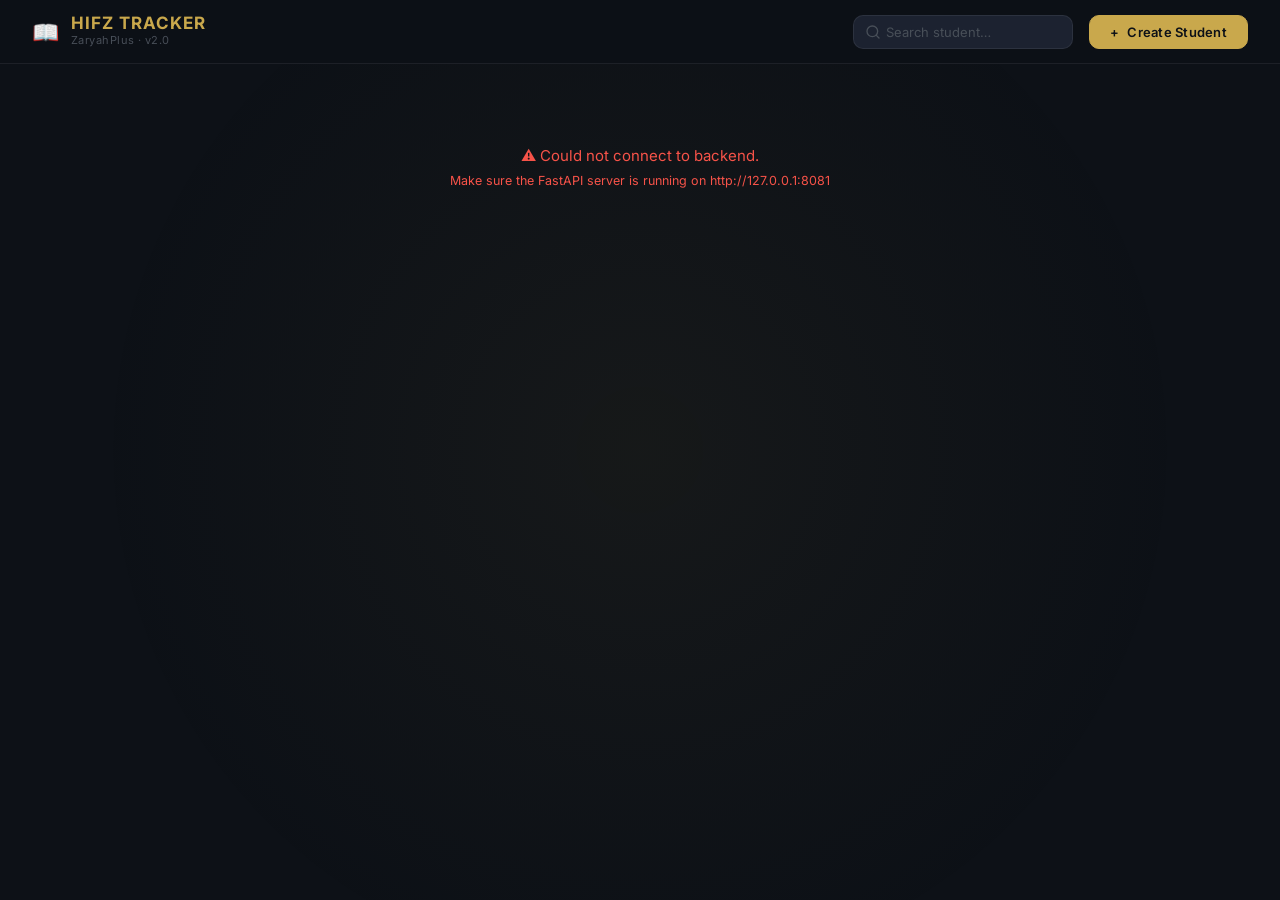
==== frontend/index.html @ c46fc1f1 "Initial commit" ====
<!DOCTYPE html>
<html lang="en">
<head>
  <meta charset="UTF-8" />
  <meta name="viewport" content="width=device-width, initial-scale=1.0" />

  <!-- SEO -->
  <title>HIFZ TRACKER 2.0 — ZaryahPlus</title>
  <meta
    name="description"
    content="Internal Hifz progress tracker for coordinators. Manage student memorization records across batch years."
  />

  <!-- Google Fonts — Inter (body) + Amiri (Arabic feel accent) -->
  <link rel="preconnect" href="https://fonts.googleapis.com" />
  <link rel="preconnect" href="https://fonts.gstatic.com" crossorigin />
  <link
    href="https://fonts.googleapis.com/css2?family=Inter:wght@300;400;500;600;700&display=swap"
    rel="stylesheet"
  />

  <link rel="stylesheet" href="style.css" />
</head>
<body>
  <div class="live-bg" aria-hidden="true">
    <span class="bg-particle" style="--x:10%; --y:15%; --s:1; --d:0s;"></span>
    <span class="bg-particle" style="--x:25%; --y:85%; --s:0.6; --d:-5s;"></span>
    <span class="bg-particle" style="--x:45%; --y:35%; --s:1.2; --d:-2s;"></span>
    <span class="bg-particle" style="--x:60%; --y:70%; --s:0.8; --d:-8s;"></span>
    <span class="bg-particle" style="--x:80%; --y:25%; --s:1.5; --d:-12s;"></span>
    <span class="bg-particle" style="--x:90%; --y:65%; --s:0.7; --d:-3s;"></span>
    <span class="bg-particle" style="--x:5%;  --y:55%; --s:1.1; --d:-15s;"></span>
    <span class="bg-particle" style="--x:35%; --y:10%; --s:0.9; --d:-7s;"></span>
    <span class="bg-particle" style="--x:70%; --y:90%; --s:1.3; --d:-1s;"></span>
    <span class="bg-particle" style="--x:15%; --y:95%; --s:0.5; --d:-10s;"></span>
    <span class="bg-particle" style="--x:55%; --y:45%; --s:1.4; --d:-18s;"></span>
    <span class="bg-particle" style="--x:85%; --y:5%;  --s:0.8; --d:-4s;"></span>
    <span class="bg-particle" style="--x:50%; --y:100%;--s:1;   --d:-6s;"></span>
    <span class="bg-particle" style="--x:95%; --y:30%; --s:1.2; --d:-14s;"></span>
    <span class="bg-particle" style="--x:20%; --y:40%; --s:0.7; --d:-9s;"></span>
  </div>

  <!-- ════════════════════════════════════════════════════════════
       SPLASH SCREEN — ZaryahPlus brand intro
       Removed from DOM by script.js after CSS exit animation ends.
  ════════════════════════════════════════════════════════════ -->
  <div id="splash" role="presentation" aria-hidden="true">

    <!-- Floating gold particles -->
    <div class="splash-particles">
      <span class="sp" style="--x:7%;  --y:20%; --d:0.10s"></span>
      <span class="sp" style="--x:88%; --y:16%; --d:0.40s"></span>
      <span class="sp" style="--x:74%; --y:76%; --d:0.70s"></span>
      <span class="sp" style="--x:18%; --y:80%; --d:0.20s"></span>
      <span class="sp" style="--x:50%; --y:7%;  --d:0.90s"></span>
      <span class="sp" style="--x:93%; --y:50%; --d:0.30s"></span>
      <span class="sp" style="--x:5%;  --y:57%; --d:0.60s"></span>
      <span class="sp" style="--x:63%; --y:91%; --d:0.00s"></span>
      <span class="sp" style="--x:37%; --y:11%; --d:0.80s"></span>
      <span class="sp" style="--x:82%; --y:40%; --d:0.50s"></span>
      <span class="sp" style="--x:28%; --y:63%; --d:0.35s"></span>
      <span class="sp" style="--x:56%; --y:33%; --d:0.65s"></span>
    </div>

    <!-- Central medallion: two rings + icon -->
    <div class="splash-medallion">
      <div class="splash-ring splash-ring--outer"></div>
      <div class="splash-ring splash-ring--inner"></div>
      <div class="splash-icon" aria-hidden="true">📖</div>
    </div>

    <!-- Brand text block -->
    <div class="splash-text-group">
      <div class="splash-title">HIFZ TRACKER</div>
      <div class="splash-version">VERSION 2.0</div>
      <div class="splash-sep"></div>
      <div class="splash-brand">ZaryahPlus</div>
    </div>

  </div><!-- /#splash -->

  <!-- ════════════════════════════════════════════════════════════
       HEADER
  ════════════════════════════════════════════════════════════ -->
  <header class="app-header" role="banner">
    <div class="header-inner">
      <div class="brand">
        <span class="brand-icon" aria-hidden="true">📖</span>
        <div>
          <h1 class="brand-title">HIFZ TRACKER</h1>
          <span class="brand-sub">ZaryahPlus · v2.0</span>
        </div>
      </div>

      <div class="header-actions">
        <!-- Search -->
        <div class="search-wrapper" role="search">
          <span class="search-icon" aria-hidden="true">
            <svg width="16" height="16" viewBox="0 0 24 24" fill="none"
                 stroke="currentColor" stroke-width="2" stroke-linecap="round"
                 stroke-linejoin="round">
              <circle cx="11" cy="11" r="8"/><line x1="21" y1="21" x2="16.65" y2="16.65"/>
            </svg>
          </span>
          <input
            id="search-input"
            type="search"
            class="search-input"
            placeholder="Search student…"
            autocomplete="off"
            aria-label="Search student by name"
          />
        </div>

        <!-- Create Student -->
        <button
          id="btn-open-create-modal"
          class="btn btn-primary"
          aria-label="Create new student"
        >
          <span aria-hidden="true">+</span> Create Student
        </button>
      </div>
    </div>
  </header>

  <!-- ════════════════════════════════════════════════════════════
       MAIN CONTENT — batch-year columns rendered by script.js
  ════════════════════════════════════════════════════════════ -->
  <main id="board" class="board" role="main" aria-label="Student batch board">
    <!-- Populated dynamically by script.js — no hardcoded cards here -->
    <div id="loading-state" class="state-message" aria-live="polite">
      Loading students…
    </div>
  </main>

  <!-- ════════════════════════════════════════════════════════════
       CREATE STUDENT MODAL
  ════════════════════════════════════════════════════════════ -->
  <div
    id="modal-create"
    class="modal-overlay"
    role="dialog"
    aria-modal="true"
    aria-labelledby="modal-create-title"
    hidden
  >
    <div class="modal-card">
      <div class="modal-header">
        <h2 id="modal-create-title" class="modal-title">Create Student</h2>
        <button
          id="btn-close-create-modal"
          class="btn-icon"
          aria-label="Close modal"
        >✕</button>
      </div>

      <form id="form-create-student" novalidate>

        <div class="form-group">
          <label class="form-label" for="create-full-name">Full Name</label>
          <input
            id="create-full-name"
            name="full_name"
            type="text"
            class="form-input"
            placeholder="e.g. Ahmed Ali"
            required
            maxlength="120"
          />
        </div>

        <div class="form-group">
          <label class="form-label" for="create-batch-year">Batch Year</label>
          <select id="create-batch-year" name="batch_year" class="form-select" required>
            <!-- Populated by script.js -->
          </select>
        </div>


        <div id="create-error" class="form-error" role="alert" hidden></div>

        <div class="modal-footer">
          <button type="submit" id="btn-create-submit" class="btn btn-primary btn-full">
            Create Student
          </button>
        </div>

      </form>
    </div>
  </div>

  <!-- ════════════════════════════════════════════════════════════
       HISTORY MODAL — shown when "Record 🕒" is clicked
  ════════════════════════════════════════════════════════════ -->
  <div
    id="modal-history"
    class="history-modal-overlay"
    role="dialog"
    aria-modal="true"
    aria-labelledby="history-modal-title"
    hidden
  >
    <div class="history-modal-card">
      <div class="history-modal-header">
        <div class="history-modal-title-group">
          <h2 id="history-modal-title" class="history-modal-title">Progress Record</h2>
          <span id="history-modal-subtitle" class="history-modal-subtitle">—</span>
        </div>
        <div style="display:flex;align-items:center;gap:12px;">
          <span id="history-modal-badge" class="history-modal-badge">0 entries</span>
          <button id="btn-close-history-modal" class="btn-icon" aria-label="Close record">✕</button>
        </div>
      </div>
      <div class="history-modal-body" id="history-modal-body">
        <!-- Populated by script.js -->
      </div>
    </div>
  </div>

  <!-- ════════════════════════════════════════════════════════════
       UPDATE PROGRESS MODAL
  ════════════════════════════════════════════════════════════ -->
  <div
    id="modal-update"
    class="modal-overlay"
    role="dialog"
    aria-modal="true"
    aria-labelledby="modal-update-title"
    hidden
  >
    <div class="modal-card">
      <div class="modal-header">
        <div style="display:flex; flex-direction:column; gap:2px;">
          <h2 id="modal-update-title" class="modal-title">Update Progress</h2>
          <span id="modal-update-subtitle" style="font-size: var(--font-size-xs); color: var(--color-text-muted);">—</span>
        </div>
        <button
          id="btn-close-update-modal"
          class="btn-icon"
          aria-label="Close update form"
        >✕</button>
      </div>

      <form id="form-update-student" novalidate>
        <!-- Juz select injected dynamically -->
        <div class="form-group" id="update-juz-group"></div>
        
        <!-- Surah select injected dynamically -->
        <div class="form-group" id="update-surah-group"></div>

        <div class="form-row" style="gap:var(--space-4); margin-top:var(--space-2);">
          <div class="form-group">
            <label class="form-label" for="update-ayah">Ayah</label>
            <input
              id="update-ayah"
              name="current_ayah"
              type="text"
              class="form-input"
              placeholder="e.g. 2-7"
              required
            />
          </div>
          <div class="form-group">
            <label class="form-label" for="update-date">Date</label>
            <input
              id="update-date"
              name="update_date"
              type="date"
              class="form-input"
              required
            />
          </div>
        </div>

        <div id="update-error" class="form-error" role="alert" hidden style="margin-top:var(--space-3);"></div>
        
        <div class="modal-footer" style="display:flex; gap:var(--space-3); align-items:center;">
          <button type="submit" id="btn-update-submit" class="btn btn-primary" style="flex:1;">Save Update</button>
          <button type="button" id="btn-delete-student" class="btn btn-danger" aria-label="Delete Student" title="Delete Student">Delete</button>
        </div>
      </form>
    </div>
  </div>

  <!-- Script at end of body — no defer needed -->
  <script src="script.js?v=2.0.8"></script>
</body>
</html>
---- frontend/style.css ----
/* ═══════════════════════════════════════════════════════════════════════════
   style.css — HIFZ TRACKER 2.0
   ZaryahPlus-inspired design system.

   Structure:
     1. CSS Custom Properties (design tokens)
     2. Reset & Base
     3. Typography
     4. Layout — Header
     5. Layout — Board (batch columns)
     6. Component — Student Card
     7. Component — Update Inline Form
     8. Component — Modals
     9. Component — Form Controls
    10. Component — Buttons
    11. Utility — States (loading, empty)
    12. Animations & Transitions
    13. Responsive
═══════════════════════════════════════════════════════════════════════════ */

/* ─────────────────────────────────────────────────────────────────────────
   1. DESIGN TOKENS
───────────────────────────────────────────────────────────────────────── */
:root {
  /* Brand palette — ZaryahPlus: deep navy + warm gold accent */
  --color-bg:           #0d1117;
  --color-surface:      #161b22;
  --color-surface-2:    #1c2230;
  --color-surface-3:    #212836;
  --color-border:       rgba(255,255,255,0.07);
  --color-border-hover: rgba(255,255,255,0.14);

  --color-accent:       #c9a84c;       /* warm gold */
  --color-accent-dim:   rgba(201,168,76,0.15);
  --color-accent-hover: #d9b95c;

  --color-text-primary:   #e6edf3;
  --color-text-secondary: #8b949e;
  --color-text-muted:     #484f58;

  --color-success: #3fb950;
  --color-danger:  #f85149;
  --color-warning: #d29922;

  /* Spacing scale */
  --space-1:  4px;
  --space-2:  8px;
  --space-3: 12px;
  --space-4: 16px;
  --space-5: 20px;
  --space-6: 24px;
  --space-8: 32px;
  --space-10: 40px;
  --space-12: 48px;

  /* Border radius */
  --radius-sm:  6px;
  --radius-md: 10px;
  --radius-lg: 14px;
  --radius-xl: 20px;

  /* Typography */
  --font-body:  'Inter', system-ui, -apple-system, sans-serif;
  --font-size-xs:   11px;
  --font-size-sm:   13px;
  --font-size-base: 14px;
  --font-size-md:   15px;
  --font-size-lg:   17px;
  --font-size-xl:   20px;
  --font-size-2xl:  24px;

  /* Shadows */
  --shadow-card:  0 1px 3px rgba(0,0,0,0.4), 0 4px 16px rgba(0,0,0,0.3);
  --shadow-modal: 0 8px 40px rgba(0,0,0,0.7);

  /* Transitions */
  --transition-fast:   150ms ease;
  --transition-normal: 250ms ease;
  --transition-slow:   400ms ease;

  /* Column */
  --column-width: 260px;
  --column-gap:    20px;
  --header-height: 64px;
}

/* ─────────────────────────────────────────────────────────────────────────
   2. RESET & BASE
───────────────────────────────────────────────────────────────────────── */
*, *::before, *::after {
  box-sizing: border-box;
  margin: 0;
  padding: 0;
}

html {
  scroll-behavior: smooth;
  -webkit-text-size-adjust: 100%;
  background-color: var(--color-bg);
}

body {
  font-family: var(--font-body);
  font-size: var(--font-size-base);
  color: var(--color-text-primary);
  line-height: 1.6;
  min-height: 100vh;
  overflow-x: hidden;
  -webkit-font-smoothing: antialiased;
  position: relative;
}

/* ─────────────────────────────────────────────────────────────────────────
   LITE LIVE BACKGROUND ANIMATION (GOLD PARTICLES)
───────────────────────────────────────────────────────────────────────── */
.live-bg {
  position: fixed;
  top: 0; left: 0; right: 0; bottom: 0;
  pointer-events: none;
  z-index: 0;
  overflow: hidden;
  background: radial-gradient(circle at 50% 50%, rgba(201, 168, 76, 0.05) 0%, transparent 70%);
}

.bg-particle {
  position: absolute;
  top: var(--y);
  left: var(--x);
  width: 4px;
  height: 4px;
  background: var(--color-accent);
  border-radius: 50%;
  opacity: 0;
  box-shadow: 0 0 8px 2px rgba(201, 168, 76, 0.4);
  animation: floatParticle 20s linear infinite;
  animation-delay: var(--d);
  transform: scale(var(--s));
}

@keyframes floatParticle {
  0% {
    transform: translateY(0) scale(var(--s));
    opacity: 0;
  }
  10% {
    opacity: 0.6;
  }
  90% {
    opacity: 0.6;
  }
  100% {
    transform: translateY(-200px) scale(var(--s));
    opacity: 0;
  }
}

/* ─────────────────────────────────────────────────────────────────────────
   3. TYPOGRAPHY
───────────────────────────────────────────────────────────────────────── */
h1, h2, h3, h4 {
  font-weight: 600;
  line-height: 1.25;
  color: var(--color-text-primary);
}

a {
  color: var(--color-accent);
  text-decoration: none;
}

/* ─────────────────────────────────────────────────────────────────────────
   4. HEADER
───────────────────────────────────────────────────────────────────────── */
.app-header {
  position: sticky;
  top: 0;
  z-index: 100;
  height: var(--header-height);
  background: rgba(13,17,23,0.88);
  backdrop-filter: blur(12px);
  -webkit-backdrop-filter: blur(12px);
  border-bottom: 1px solid var(--color-border);
}

.header-inner {
  max-width: 1600px;
  margin: 0 auto;
  height: 100%;
  padding: 0 var(--space-8);
  display: flex;
  align-items: center;
  justify-content: space-between;
  gap: var(--space-6);
}

/* Brand */
.brand {
  display: flex;
  align-items: center;
  gap: var(--space-3);
  flex-shrink: 0;
}

.brand-icon {
  font-size: 22px;
  line-height: 1;
}

.brand-title {
  font-size: var(--font-size-lg);
  font-weight: 700;
  letter-spacing: 0.06em;
  color: var(--color-accent);
}

.brand-sub {
  display: block;
  font-size: var(--font-size-xs);
  color: var(--color-text-muted);
  letter-spacing: 0.04em;
  font-weight: 400;
  margin-top: -2px;
}

/* Header actions */
.header-actions {
  display: flex;
  align-items: center;
  gap: var(--space-4);
  flex: 1;
  justify-content: flex-end;
}

/* ─────────────────────────────────────────────────────────────────────────
   5. BOARD — batch-year columns
───────────────────────────────────────────────────────────────────────── */
.board {
  max-width: 1600px;
  margin: 0 auto;
  padding: var(--space-8) var(--space-8) var(--space-12);
  display: flex;
  flex-direction: row;
  flex-wrap: nowrap;
  align-items: flex-start;
  gap: var(--column-gap);
  overflow-x: auto;
  min-height: calc(100vh - var(--header-height));
}

/* Each batch column */
.batch-column {
  flex: 0 0 var(--column-width);
  background: var(--color-surface);
  border: 1px solid var(--color-border);
  border-radius: var(--radius-xl);
  padding: var(--space-5);
  display: flex;
  flex-direction: column;
  gap: var(--space-3);
  transition: border-color var(--transition-fast);
  animation: columnFadeIn var(--transition-slow) both;
}

.batch-column:hover {
  border-color: var(--color-border-hover);
}

/* Column header label */
.batch-label {
  font-size: var(--font-size-xs);
  font-weight: 700;
  letter-spacing: 0.1em;
  text-transform: uppercase;
  color: var(--color-accent);
  padding: var(--space-1) var(--space-2);
  background: var(--color-accent-dim);
  border-radius: var(--radius-sm);
  display: inline-block;
  margin-bottom: var(--space-1);
}

.batch-count {
  font-size: var(--font-size-xs);
  color: var(--color-text-muted);
  margin-left: var(--space-2);
  font-weight: 400;
  letter-spacing: 0;
  text-transform: none;
}

/* ─────────────────────────────────────────────────────────────────────────
   6. STUDENT CARD
───────────────────────────────────────────────────────────────────────── */
.student-card {
  background: var(--color-surface-2);
  border: 1px solid var(--color-border);
  border-radius: var(--radius-lg);
  padding: var(--space-5);
  display: flex;
  flex-direction: column;
  gap: var(--space-3);
  transition:
    border-color var(--transition-fast),
    transform var(--transition-fast),
    box-shadow var(--transition-fast);
  animation: cardSlideIn var(--transition-normal) both;
}

.student-card:hover {
  border-color: var(--color-border-hover);
  transform: translateY(-1px);
  box-shadow: var(--shadow-card);
}

.card-name {
  font-size: var(--font-size-md);
  font-weight: 600;
  color: var(--color-text-primary);
  line-height: 1.3;
}

.card-meta {
  display: flex;
  flex-direction: column;
  gap: var(--space-1);
}

.card-meta-row {
  display: flex;
  justify-content: space-between;
  align-items: baseline;
  gap: var(--space-2);
}

.card-meta-label {
  font-size: var(--font-size-xs);
  color: var(--color-text-muted);
  font-weight: 500;
  letter-spacing: 0.04em;
  text-transform: uppercase;
  flex-shrink: 0;
}

.card-meta-value {
  font-size: var(--font-size-sm);
  color: var(--color-text-secondary);
  text-align: right;
  word-break: break-word;
}

.card-juz-badge {
  display: inline-block;
  background: var(--color-accent-dim);
  color: var(--color-accent);
  font-size: var(--font-size-xs);
  font-weight: 700;
  padding: 2px var(--space-2);
  border-radius: var(--radius-sm);
  letter-spacing: 0.04em;
}

.card-divider {
  height: 1px;
  background: var(--color-border);
  margin: var(--space-1) 0;
}

.card-updated {
  font-size: var(--font-size-xs);
  color: var(--color-text-muted);
  font-style: italic;
}

/* ─────────────────────────────────────────────────────────────────────────
   7. INLINE UPDATE FORM (card expansion)
───────────────────────────────────────────────────────────────────────── */
.card-update-form {
  display: none;
  flex-direction: column;
  gap: var(--space-3);
  padding-top: var(--space-3);
  border-top: 1px solid var(--color-border);
  animation: expandDown var(--transition-normal) both;
}

.card-update-form.is-open {
  display: flex;
}

.update-form-title {
  font-size: var(--font-size-xs);
  font-weight: 600;
  letter-spacing: 0.08em;
  text-transform: uppercase;
  color: var(--color-text-muted);
}

/* ─────────────────────────────────────────────────────────────────────────
   8. MODALS
───────────────────────────────────────────────────────────────────────── */
.modal-overlay {
  position: fixed;
  inset: 0;
  background: rgba(0,0,0,0.72);
  z-index: 200;
  display: flex;
  align-items: center;
  justify-content: center;
  padding: var(--space-5);
  animation: fadeIn var(--transition-fast) both;
}

.modal-overlay[hidden] {
  display: none;
}

.modal-card {
  background: var(--color-surface);
  border: 1px solid var(--color-border-hover);
  border-radius: var(--radius-xl);
  padding: var(--space-8);
  width: 100%;
  max-width: 460px;
  box-shadow: var(--shadow-modal);
  animation: slideUp var(--transition-normal) both;
  max-height: 90vh;
  overflow-y: auto;
}

.modal-header {
  display: flex;
  align-items: center;
  justify-content: space-between;
  margin-bottom: var(--space-6);
}

.modal-title {
  font-size: var(--font-size-xl);
  font-weight: 700;
}

.modal-footer {
  margin-top: var(--space-6);
}

/* ─────────────────────────────────────────────────────────────────────────
   9. FORM CONTROLS
───────────────────────────────────────────────────────────────────────── */
.form-group {
  display: flex;
  flex-direction: column;
  gap: var(--space-2);
}

.form-row {
  display: grid;
  grid-template-columns: minmax(0, 1fr) minmax(0, 1fr);
  gap: var(--space-4);
}

.form-label {
  font-size: var(--font-size-xs);
  font-weight: 600;
  letter-spacing: 0.06em;
  text-transform: uppercase;
  color: var(--color-text-secondary);
}

.form-input,
.form-select {
  width: 100%;
  background: var(--color-surface-3);
  border: 1px solid var(--color-border);
  border-radius: var(--radius-md);
  color: var(--color-text-primary);
  font-family: var(--font-body);
  font-size: var(--font-size-base);
  padding: var(--space-3) var(--space-4);
  outline: none;
  transition: border-color var(--transition-fast), box-shadow var(--transition-fast);
  appearance: none;
  -webkit-appearance: none;
}

.form-select {
  background-image: url("data:image/svg+xml,%3Csvg xmlns='http://www.w3.org/2000/svg' width='12' height='12' viewBox='0 0 24 24' fill='none' stroke='%238b949e' stroke-width='2.5'%3E%3Cpolyline points='6 9 12 15 18 9'/%3E%3C/svg%3E");
  background-repeat: no-repeat;
  background-position: right 12px center;
  padding-right: var(--space-8);
  cursor: pointer;
}

.form-input:focus,
.form-select:focus {
  border-color: var(--color-accent);
  box-shadow: 0 0 0 3px var(--color-accent-dim);
}

.form-input::placeholder {
  color: var(--color-text-muted);
}

/* inline compact variants used inside card update form */
.form-input-sm,
.form-select-sm {
  padding: var(--space-2) var(--space-3);
  font-size: var(--font-size-sm);
  border-radius: var(--radius-sm);
}

.form-error {
  font-size: var(--font-size-sm);
  color: var(--color-danger);
  background: rgba(248,81,73,0.1);
  border: 1px solid rgba(248,81,73,0.25);
  border-radius: var(--radius-sm);
  padding: var(--space-2) var(--space-3);
}

/* ─────────────────────────────────────────────────────────────────────────
   9.5 HISTORY MODAL
───────────────────────────────────────────────────────────────────────── */

/* Full-screen modal overlay — sits above everything */
.history-modal-overlay {
  position: fixed;
  inset: 0;
  background: rgba(0, 0, 0, 0.78);
  z-index: 300;
  display: flex;
  align-items: center;
  justify-content: center;
  padding: var(--space-5);
  animation: fadeIn var(--transition-fast) both;
  backdrop-filter: blur(4px);
  -webkit-backdrop-filter: blur(4px);
}

.history-modal-overlay[hidden] {
  display: none;
}

/* Modal panel */
.history-modal-card {
  background: var(--color-surface);
  border: 1px solid var(--color-border-hover);
  border-radius: var(--radius-xl);
  width: 100%;
  max-width: 680px;
  max-height: 88vh;
  display: flex;
  flex-direction: column;
  box-shadow: 0 24px 64px rgba(0,0,0,0.6), 0 0 0 1px rgba(201,168,76,0.08);
  animation: slideUp var(--transition-normal) both;
  overflow: hidden;
}

/* Header */
.history-modal-header {
  display: flex;
  align-items: center;
  justify-content: space-between;
  padding: var(--space-6) var(--space-8);
  border-bottom: 1px solid var(--color-border);
  flex-shrink: 0;
}

.history-modal-title-group {
  display: flex;
  flex-direction: column;
  gap: 2px;
}

.history-modal-title {
  font-size: var(--font-size-xl);
  font-weight: 700;
  color: var(--color-text-primary);
  line-height: 1.2;
}

.history-modal-subtitle {
  font-size: var(--font-size-xs);
  color: var(--color-text-muted);
  font-weight: 400;
  letter-spacing: 0.03em;
}

.history-modal-badge {
  display: inline-flex;
  align-items: center;
  justify-content: center;
  background: var(--color-accent-dim);
  color: var(--color-accent);
  font-size: var(--font-size-xs);
  font-weight: 700;
  padding: 3px 10px;
  border-radius: 99px;
  letter-spacing: 0.04em;
  white-space: nowrap;
}

/* Scrollable body */
.history-modal-body {
  flex: 1;
  overflow-y: auto;
  padding: var(--space-6) var(--space-8);
  scrollbar-width: thin;
  scrollbar-color: var(--color-border) transparent;
}

.history-modal-body::-webkit-scrollbar {
  width: 4px;
}
.history-modal-body::-webkit-scrollbar-track {
  background: transparent;
}
.history-modal-body::-webkit-scrollbar-thumb {
  background: var(--color-border);
  border-radius: 2px;
}

/* ── Timeline ─────────────────────────────────────────────────── */
.history-timeline {
  position: relative;
  display: flex;
  flex-direction: column;
  gap: 0;
}

/* Vertical spine line */
.history-timeline::before {
  content: '';
  position: absolute;
  left: 15px;
  top: 8px;
  bottom: 8px;
  width: 1px;
  background: linear-gradient(
    to bottom,
    var(--color-accent),
    rgba(201,168,76,0.15) 85%,
    transparent
  );
}

/* Single timeline entry */
.history-entry {
  display: grid;
  grid-template-columns: 32px 1fr;
  gap: var(--space-4);
  padding: var(--space-3) 0;
  position: relative;
  animation: cardSlideIn var(--transition-normal) both;
}

/* Dot on the spine */
.history-entry-dot {
  width: 11px;
  height: 11px;
  border-radius: 50%;
  background: var(--color-accent);
  border: 2px solid var(--color-surface);
  box-shadow: 0 0 0 2px var(--color-accent);
  margin-top: 4px;
  margin-left: 10px;
  flex-shrink: 0;
  transition: transform var(--transition-fast);
}

.history-entry:first-child .history-entry-dot {
  box-shadow: 0 0 0 3px var(--color-accent), 0 0 12px rgba(201,168,76,0.4);
}

.history-entry:not(:first-child) .history-entry-dot {
  background: var(--color-border-hover);
  box-shadow: 0 0 0 2px var(--color-border-hover);
}

/* Content bubble */
.history-entry-content {
  background: var(--color-surface-2);
  border: 1px solid var(--color-border);
  border-radius: var(--radius-lg);
  padding: var(--space-4) var(--space-5);
  transition: border-color var(--transition-fast);
}

.history-entry:first-child .history-entry-content {
  border-color: rgba(201,168,76,0.25);
  background: rgba(201,168,76,0.04);
}

.history-entry-content:hover {
  border-color: var(--color-border-hover);
}

.history-entry-date {
  font-size: var(--font-size-sm);
  font-weight: 700;
  color: var(--color-accent);
  letter-spacing: 0.05em;
  margin-bottom: var(--space-2);
  display: flex;
  align-items: center;
  gap: var(--space-2);
}

.history-entry-date .latest-tag {
  font-size: 9px;
  background: var(--color-accent);
  color: #0d1117;
  padding: 1px 6px;
  border-radius: 99px;
  font-weight: 700;
  letter-spacing: 0.06em;
  text-transform: uppercase;
}

.history-entry-details {
  display: flex;
  align-items: center;
  gap: var(--space-3);
  flex-wrap: wrap;
}

.history-entry-juz {
  display: inline-flex;
  align-items: center;
  background: var(--color-accent-dim);
  color: var(--color-accent);
  font-size: var(--font-size-sm);
  font-weight: 700;
  padding: 3px 10px;
  border-radius: var(--radius-sm);
  letter-spacing: 0.04em;
}

.history-entry-surah {
  font-size: var(--font-size-md);
  color: var(--color-text-primary);
  font-weight: 500;
}

.history-entry-ayah {
  font-size: var(--font-size-sm);
  color: var(--color-text-muted);
  font-weight: 400;
}

/* Empty state inside modal */
.history-empty {
  display: flex;
  flex-direction: column;
  align-items: center;
  justify-content: center;
  gap: var(--space-3);
  padding: var(--space-12) var(--space-8);
  color: var(--color-text-muted);
  text-align: center;
}

.history-empty-icon {
  font-size: 40px;
  opacity: 0.4;
}

.history-empty-text {
  font-size: var(--font-size-sm);
  line-height: 1.6;
}

/* Loading state */
.history-loading {
  display: flex;
  align-items: center;
  justify-content: center;
  gap: var(--space-3);
  padding: var(--space-12);
  color: var(--color-text-muted);
  font-size: var(--font-size-sm);
}

/* Spinner */
.history-spinner {
  width: 18px;
  height: 18px;
  border: 2px solid var(--color-border);
  border-top-color: var(--color-accent);
  border-radius: 50%;
  animation: spin 0.7s linear infinite;
}

@keyframes spin {
  to { transform: rotate(360deg); }
}

/* ─────────────────────────────────────────────────────────────────────────
   10. BUTTONS
───────────────────────────────────────────────────────────────────────── */
.btn {
  display: inline-flex;
  align-items: center;
  justify-content: center;
  gap: var(--space-2);
  font-family: var(--font-body);
  font-size: var(--font-size-sm);
  font-weight: 600;
  letter-spacing: 0.02em;
  padding: var(--space-2) var(--space-5);
  border-radius: var(--radius-md);
  border: 1px solid transparent;
  cursor: pointer;
  transition:
    background-color var(--transition-fast),
    border-color var(--transition-fast),
    transform var(--transition-fast),
    box-shadow var(--transition-fast);
  white-space: nowrap;
  user-select: none;
}

.btn:active {
  transform: scale(0.97);
}

.btn-primary {
  background: var(--color-accent);
  color: #0d1117;
  border-color: var(--color-accent);
}

.btn-primary:hover {
  background: var(--color-accent-hover);
  border-color: var(--color-accent-hover);
  box-shadow: 0 2px 12px rgba(201,168,76,0.35);
}

.btn-secondary {
  background: transparent;
  color: var(--color-text-secondary);
  border-color: var(--color-border);
}

.btn-secondary:hover {
  border-color: var(--color-border-hover);
  color: var(--color-text-primary);
  background: var(--color-surface-3);
}

.btn-danger {
  background: transparent;
  color: var(--color-danger);
  border-color: rgba(248,81,73,0.3);
}

.btn-danger:hover {
  background: rgba(248,81,73,0.1);
  border-color: var(--color-danger);
}

.btn-sm {
  font-size: var(--font-size-xs);
  padding: var(--space-1) var(--space-3);
  border-radius: var(--radius-sm);
}

.btn-full {
  width: 100%;
}

/* Icon-only close button */
.btn-icon {
  background: transparent;
  border: none;
  color: var(--color-text-muted);
  font-size: 18px;
  cursor: pointer;
  padding: var(--space-1);
  border-radius: var(--radius-sm);
  line-height: 1;
  transition: color var(--transition-fast), background var(--transition-fast);
}

.btn-icon:hover {
  color: var(--color-text-primary);
  background: var(--color-surface-3);
}

/* ─────────────────────────────────────────────────────────────────────────
   11. UTILITY STATES
───────────────────────────────────────────────────────────────────────── */
.state-message {
  width: 100%;
  text-align: center;
  padding: var(--space-12) var(--space-8);
  color: var(--color-text-muted);
  font-size: var(--font-size-md);
}

.state-message--error {
  color: var(--color-danger);
}

/* Search — hide non-matching cards */
.student-card[data-hidden="true"] {
  display: none;
}

/* Hide an entire batch column when all its cards are hidden */
.batch-column[data-hidden="true"] {
  display: none;
}

/* ── Empty-board state ───────────────────────────────────────────────── */

/*
  When the board has no students, body gets the class `is-empty-board`.
  This hides the header Create button (redundant when the centred CTA exists)
  and shows the full-page empty state in the board area.
*/
.is-empty-board #btn-open-create-modal {
  display: none;
}

.empty-state {
  display: flex;
  flex-direction: column;
  align-items: center;
  justify-content: center;
  text-align: center;
  flex: 1;
  width: 100%;
  padding: var(--space-12) var(--space-8);
  gap: var(--space-5);
  animation: fadeIn var(--transition-slow) both;
}

.empty-state__icon {
  font-size: 56px;
  line-height: 1;
  margin-bottom: var(--space-2);
  filter: drop-shadow(0 4px 16px rgba(201,168,76,0.25));
  animation: floatIcon 3s ease-in-out infinite;
}

.empty-state__title {
  font-size: var(--font-size-2xl);
  font-weight: 700;
  color: var(--color-text-primary);
  letter-spacing: -0.01em;
}

.empty-state__sub {
  font-size: var(--font-size-md);
  color: var(--color-text-muted);
  max-width: 340px;
  line-height: 1.7;
}

/* Larger primary button variant for the empty state CTA */
.btn-lg {
  font-size: var(--font-size-md);
  padding: var(--space-3) var(--space-8);
  border-radius: var(--radius-lg);
  margin-top: var(--space-2);
  box-shadow: 0 4px 20px rgba(201,168,76,0.3);
}

.btn-lg:hover {
  transform: translateY(-2px);
  box-shadow: 0 6px 28px rgba(201,168,76,0.45);
}

@keyframes floatIcon {
  0%, 100% { transform: translateY(0);    }
  50%       { transform: translateY(-8px); }
}

/* ─────────────────────────────────────────────────────────────────────────
   12. SEARCH BAR
───────────────────────────────────────────────────────────────────────── */
.search-wrapper {
  position: relative;
  display: flex;
  align-items: center;
}

.search-icon {
  position: absolute;
  left: var(--space-3);
  color: var(--color-text-muted);
  pointer-events: none;
  display: flex;
}

.search-input {
  background: var(--color-surface-2);
  border: 1px solid var(--color-border);
  border-radius: var(--radius-md);
  color: var(--color-text-primary);
  font-family: var(--font-body);
  font-size: var(--font-size-sm);
  padding: var(--space-2) var(--space-4) var(--space-2) var(--space-8);
  outline: none;
  width: 220px;
  transition: border-color var(--transition-fast), width var(--transition-normal);
}

.search-input:focus {
  border-color: var(--color-accent);
  box-shadow: 0 0 0 3px var(--color-accent-dim);
  width: 280px;
}

.search-input::placeholder {
  color: var(--color-text-muted);
}

/* Hide browser default clear button on search inputs */
.search-input::-webkit-search-cancel-button {
  -webkit-appearance: none;
}

/* ─────────────────────────────────────────────────────────────────────────
   13. ANIMATIONS
───────────────────────────────────────────────────────────────────────── */
@keyframes fadeIn {
  from { opacity: 0; }
  to   { opacity: 1; }
}

@keyframes slideUp {
  from { opacity: 0; transform: translateY(16px); }
  to   { opacity: 1; transform: translateY(0);    }
}

@keyframes columnFadeIn {
  from { opacity: 0; transform: translateY(10px); }
  to   { opacity: 1; transform: translateY(0);    }
}

@keyframes cardSlideIn {
  from { opacity: 0; transform: translateX(-6px); }
  to   { opacity: 1; transform: translateX(0);    }
}

@keyframes expandDown {
  from { opacity: 0; transform: scaleY(0.9); transform-origin: top; }
  to   { opacity: 1; transform: scaleY(1);   transform-origin: top; }
}

/* ─────────────────────────────────────────────────────────────────────────
   14. RESPONSIVE
───────────────────────────────────────────────────────────────────────── */
@media (max-width: 680px) {
  .header-inner {
    padding: 0 var(--space-5);
    flex-wrap: wrap;
    height: auto;
    padding-top: var(--space-3);
    padding-bottom: var(--space-3);
  }

  .header-actions {
    width: 100%;
    justify-content: space-between;
  }

  .search-input,
  .search-input:focus {
    width: 160px;
  }

  .board {
    padding: var(--space-5);
  }

  .form-row {
    grid-template-columns: 1fr;
  }
}

/* ─────────────────────────────────────────────────────────────────────────
   15. SPLASH SCREEN — ZaryahPlus brand intro
───────────────────────────────────────────────────────────────────────── */

/* ── Container ─────────────────────────────────────────────────────────── */
#splash {
  position: fixed;
  inset: 0;
  z-index: 9999;
  display: flex;
  flex-direction: column;
  align-items: center;
  justify-content: center;
  gap: 36px;
  background: radial-gradient(ellipse 90% 70% at 50% 50%,
      #0f172a 0%,
      #06090f 100%);
  /* Exit: fade out + tiny scale-up at 2.5s, takes 0.7s */
  animation: splashExit 0.7s cubic-bezier(0.4, 0, 1, 1) 2.5s forwards;
  pointer-events: none;
  user-select: none;
  overflow: hidden;
}

/* Soft radial glow behind the medallion */
#splash::before {
  content: '';
  position: absolute;
  width: 420px;
  height: 420px;
  border-radius: 50%;
  background: radial-gradient(circle,
      rgba(201, 168, 76, 0.13) 0%,
      transparent 68%);
  animation: splashGlowPulse 2s ease-in-out 0.4s infinite alternate;
  pointer-events: none;
}

/* Single horizontal shimmer sweep */
#splash::after {
  content: '';
  position: absolute;
  top: 50%;
  left: -100%;
  width: 100%;
  height: 1px;
  background: linear-gradient(90deg,
      transparent 0%,
      rgba(201, 168, 76, 0.55) 50%,
      transparent 100%);
  animation: splashShimmer 1.4s cubic-bezier(0.4, 0, 0.6, 1) 0.5s forwards;
  pointer-events: none;
}

/* ── Particles ─────────────────────────────────────────────────────────── */
.splash-particles {
  position: absolute;
  inset: 0;
  pointer-events: none;
  overflow: hidden;
}

.sp {
  position: absolute;
  left:   var(--x, 50%);
  top:    var(--y, 50%);
  width:  4px;
  height: 4px;
  border-radius: 50%;
  background: var(--color-accent);
  opacity: 0;
  animation: spFloat 2s ease-out var(--d, 0s) forwards;
}

/* ── Medallion ─────────────────────────────────────────────────────────── */
.splash-medallion {
  position: relative;
  width: 152px;
  height: 152px;
  display: flex;
  align-items: center;
  justify-content: center;
  animation: splashMedallionReveal 1s cubic-bezier(0.16, 1, 0.3, 1) 0.1s both;
}

.splash-ring {
  position: absolute;
  inset: 0;
  border-radius: 50%;
}

.splash-ring--outer {
  border: 1.5px solid rgba(201, 168, 76, 0.85);
  box-shadow:
    0 0 14px rgba(201, 168, 76, 0.35),
    inset 0 0 14px rgba(201, 168, 76, 0.08);
  animation: splashRingRotate 18s linear infinite;
}

/* Eight tick marks via a repeating conic mask */
.splash-ring--outer::before {
  content: '';
  position: absolute;
  inset: -5px;
  border-radius: 50%;
  border: 4px solid transparent;
  background:
    repeating-conic-gradient(
      rgba(201, 168, 76, 0.9) 0deg 1.5deg,
      transparent 1.5deg 45deg
    ) border-box;
  -webkit-mask:
    radial-gradient(transparent 70%, black 71%, black 76%, transparent 77%);
  mask:
    radial-gradient(transparent 70%, black 71%, black 76%, transparent 77%);
  animation: splashRingRotate 18s linear infinite;
}

.splash-ring--inner {
  inset: 20px;
  border: 1px solid rgba(201, 168, 76, 0.3);
  animation: splashRingRotate 11s linear infinite reverse;
}

.splash-icon {
  font-size: 54px;
  line-height: 1;
  filter: drop-shadow(0 0 14px rgba(201, 168, 76, 0.65));
  animation: splashIconPop 0.65s cubic-bezier(0.34, 1.56, 0.64, 1) 0.7s both;
  position: relative;
  z-index: 1;
}

/* ── Text block ────────────────────────────────────────────────────────── */
.splash-text-group {
  display: flex;
  flex-direction: column;
  align-items: center;
  gap: 9px;
}

.splash-title {
  font-family: var(--font-body);
  font-size: 27px;
  font-weight: 800;
  letter-spacing: 0.18em;
  color: var(--color-accent);
  text-shadow: 0 0 24px rgba(201, 168, 76, 0.4);
  animation: splashTextUp 0.7s cubic-bezier(0.16, 1, 0.3, 1) 1.05s both;
}

.splash-version {
  font-size: 11px;
  font-weight: 600;
  letter-spacing: 0.32em;
  color: rgba(201, 168, 76, 0.5);
  text-transform: uppercase;
  animation: splashTextUp 0.7s cubic-bezier(0.16, 1, 0.3, 1) 1.2s both;
}

.splash-sep {
  width: 48px;
  height: 1px;
  background: linear-gradient(90deg,
      transparent,
      rgba(201, 168, 76, 0.65),
      transparent);
  margin: 2px 0;
  transform-origin: center;
  animation: splashSepExpand 0.8s ease 1.35s both;
}

.splash-brand {
  font-size: 12px;
  font-weight: 500;
  letter-spacing: 0.28em;
  text-transform: uppercase;
  color: var(--color-text-muted);
  animation: splashTextUp 0.7s cubic-bezier(0.16, 1, 0.3, 1) 1.52s both;
}

/* ── Splash keyframes ──────────────────────────────────────────────────── */
@keyframes splashExit {
  0%   { opacity: 1; transform: none; }
  100% { opacity: 0; transform: scale(1.05); }
}

@keyframes splashGlowPulse {
  from { opacity: 0.6; transform: scale(0.88); }
  to   { opacity: 1;   transform: scale(1.08); }
}

@keyframes splashShimmer {
  from { left: -100%; }
  to   { left:  200%; }
}

@keyframes splashMedallionReveal {
  from { opacity: 0; transform: scale(0.55); }
  to   { opacity: 1; transform: scale(1);    }
}

@keyframes splashRingRotate {
  to { transform: rotate(360deg); }
}

@keyframes splashIconPop {
  from {
    opacity: 0;
    transform: scale(0.3);
    filter: blur(6px) drop-shadow(0 0 0 rgba(201,168,76,0));
  }
  to {
    opacity: 1;
    transform: scale(1);
    filter: drop-shadow(0 0 14px rgba(201,168,76,0.65));
  }
}

@keyframes splashTextUp {
  from { opacity: 0; transform: translateY(16px); }
  to   { opacity: 1; transform: translateY(0);    }
}

@keyframes splashSepExpand {
  from { transform: scaleX(0); opacity: 0; }
  to   { transform: scaleX(1); opacity: 1; }
}

@keyframes spFloat {
  0%  { opacity: 0;   transform: translateY(0)    scale(0);   }
  25% { opacity: 0.8; transform: translateY(-12px) scale(1);   }
  100%{ opacity: 0;   transform: translateY(-55px) scale(1.8); }
}
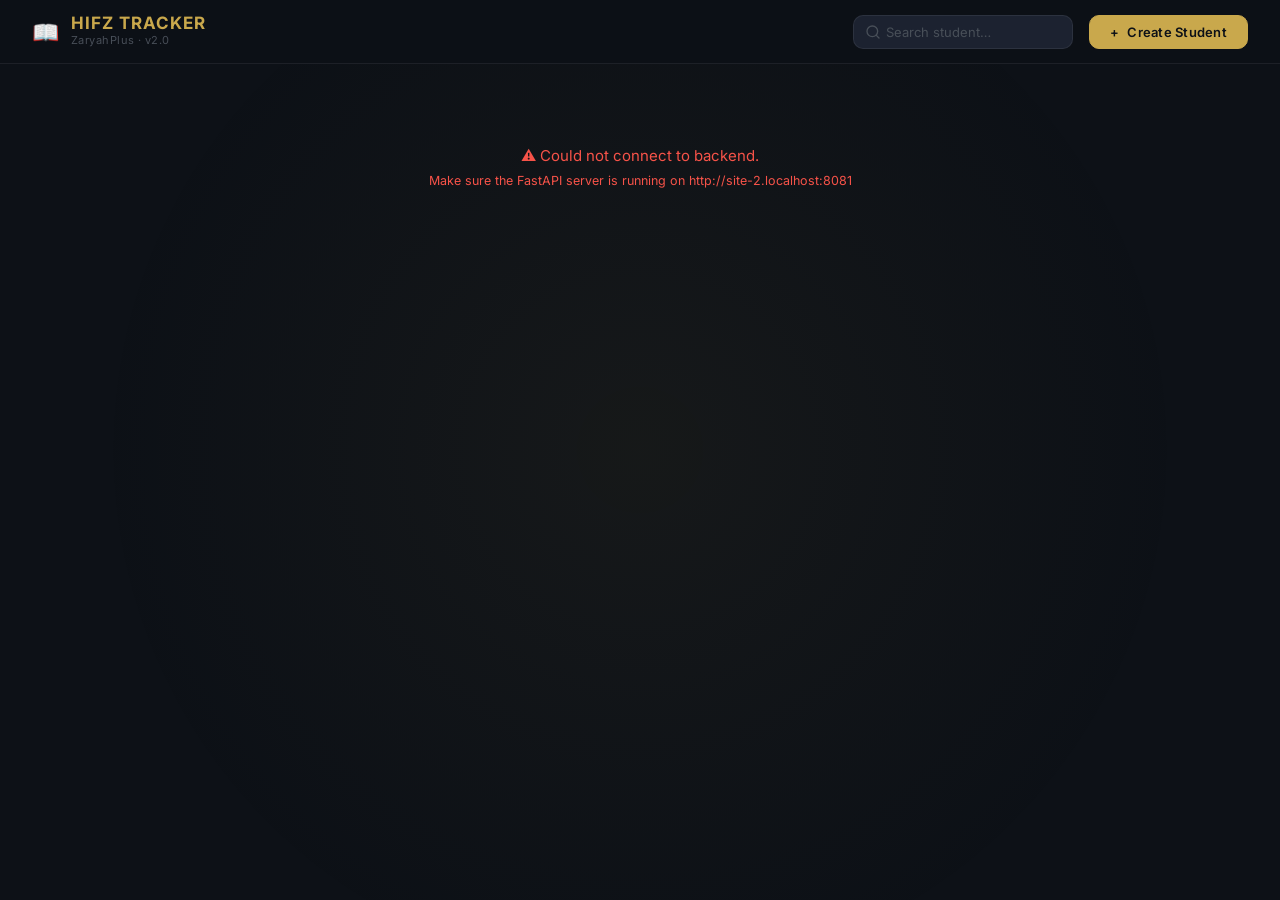
==== commit 70f36e92: "Phase 5 completed - login signup UI verified" ====
--- a/frontend/index.html
+++ b/frontend/index.html
@@ -177,7 +177,27 @@
           </select>
         </div>
 
-
+        <div class="form-group">
+          <label class="form-label" for="create-start-juz">Current / Starting Juz</label>
+          <select id="create-start-juz" class="form-select" required>
+            <!-- Populated by script.js -->
+          </select>
+        </div>
+        
+        <div class="form-group" style="margin-top: var(--space-4);">
+          <label class="form-label" style="display: flex; align-items: center; gap: 8px; cursor: pointer; user-select: none;">
+            <input type="checkbox" id="create-has-previous-juz" style="width: 16px; height: 16px; accent-color: var(--color-accent);">
+            <span style="font-weight: 500;">Has this student already memorized any Para?</span>
+          </label>
+        </div>
+        
+        <div id="create-previous-juz-section" class="form-group" style="display: none; margin-top: var(--space-3); padding: var(--space-3); background: var(--color-surface-2); border-radius: var(--radius-md); border: 1px solid var(--color-border);">
+          <label class="form-label" style="margin-bottom: var(--space-3);">Select all previously memorized Para</label>
+          <div id="create-juz-grid" class="juz-grid">
+            <!-- 30 juz buttons injected by JS -->
+          </div>
+        </div>
+        
         <div id="create-error" class="form-error" role="alert" hidden></div>
 
         <div class="modal-footer">
@@ -242,48 +262,90 @@
         >✕</button>
       </div>
 
-      <form id="form-update-student" novalidate>
-        <!-- Juz select injected dynamically -->
-        <div class="form-group" id="update-juz-group"></div>
-        
-        <!-- Surah select injected dynamically -->
-        <div class="form-group" id="update-surah-group"></div>
-
-        <div class="form-row" style="gap:var(--space-4); margin-top:var(--space-2);">
+      <form id="form-daily-progress" novalidate>
+        
+        <div class="dp-section">
+          <div class="dp-section-header">
+            <h3 class="dp-title">SABAQ</h3>
+            <label class="dp-checkbox">
+              <input type="checkbox" id="dp-sabaq-not-recited">
+              <span class="dp-checkmark"></span> Not Recited
+            </label>
+          </div>
+          <div class="dp-grid" id="dp-sabaq-fields">
+            <div class="form-group" id="dp-sabaq-juz-group"></div>
+            <div class="form-group" id="dp-sabaq-surah-group"></div>
+            <div class="form-group">
+              <label class="form-label" for="dp-sabaq-start">Start Ayah</label>
+              <input type="number" id="dp-sabaq-start" class="form-input" min="1" placeholder="1">
+            </div>
+            <div class="form-group">
+              <label class="form-label" for="dp-sabaq-end">End Ayah</label>
+              <input type="number" id="dp-sabaq-end" class="form-input" min="1" placeholder="10">
+            </div>
+          </div>
+        </div>
+
+        <div class="dp-section" id="dp-sp-section">
+          <div class="dp-section-header">
+            <h3 class="dp-title">SABAQ PARA</h3>
+            <label class="dp-checkbox">
+              <input type="checkbox" id="dp-sp-not-recited">
+              <span class="dp-checkmark"></span> Not Recited
+            </label>
+          </div>
+          <div class="dp-grid" id="dp-sp-fields">
+            <div class="form-group">
+              <label class="form-label">Juz</label>
+              <input type="text" id="dp-sp-juz" class="form-input disabled-input" readonly>
+            </div>
+            <div class="form-group" id="dp-sp-surah-group"></div>
+            <div class="form-group">
+              <label class="form-label" for="dp-sp-start">Start Ayah</label>
+              <input type="number" id="dp-sp-start" class="form-input" min="1" placeholder="1">
+            </div>
+            <div class="form-group">
+              <label class="form-label" for="dp-sp-end">End Ayah</label>
+              <input type="number" id="dp-sp-end" class="form-input" min="1" placeholder="10">
+            </div>
+          </div>
+        </div>
+
+        <div class="dp-section" id="dp-para-section">
+          <div class="dp-section-header">
+            <h3 class="dp-title">PARA</h3>
+          </div>
+          <div id="para-entries-container"></div>
+          <button type="button" id="btn-add-para" class="btn btn-secondary" style="margin-top:var(--space-2); padding:var(--space-2); font-size:var(--font-size-sm);">+ Add Para Entry</button>
+        </div>
+
+        <div class="dp-section" style="border-bottom:none;">
+          <label class="form-label" for="dp-comment">Comment</label>
+          <textarea id="dp-comment" class="form-input" rows="2" placeholder="Notes for today..."></textarea>
+        </div>
+
+        <div class="form-row" style="margin-top:var(--space-2);">
           <div class="form-group">
-            <label class="form-label" for="update-ayah">Ayah</label>
-            <input
-              id="update-ayah"
-              name="current_ayah"
-              type="text"
-              class="form-input"
-              placeholder="e.g. 2-7"
-              required
-            />
-          </div>
-          <div class="form-group">
-            <label class="form-label" for="update-date">Date</label>
-            <input
-              id="update-date"
-              name="update_date"
-              type="date"
-              class="form-input"
-              required
-            />
-          </div>
-        </div>
-
-        <div id="update-error" class="form-error" role="alert" hidden style="margin-top:var(--space-3);"></div>
+            <label class="form-label" for="dp-date">Date</label>
+            <input type="date" id="dp-date" class="form-input" required>
+          </div>
+        </div>
+
+        <div id="dp-error" class="form-error" role="alert" hidden style="margin-top:var(--space-3);"></div>
         
         <div class="modal-footer" style="display:flex; gap:var(--space-3); align-items:center;">
-          <button type="submit" id="btn-update-submit" class="btn btn-primary" style="flex:1;">Save Update</button>
-          <button type="button" id="btn-delete-student" class="btn btn-danger" aria-label="Delete Student" title="Delete Student">Delete</button>
+          <button type="submit" id="btn-dp-submit" class="btn btn-primary" style="flex:1;">Submit Daily Progress</button>
         </div>
       </form>
+
+
+
+      <div style="margin-top: var(--space-4); border-top: 1px solid var(--color-border); padding-top: var(--space-4);">
+          <button type="button" id="btn-delete-student" class="btn btn-danger" aria-label="Delete Student" title="Delete Student" style="width: 100%;">Delete Student Permanently</button>
+      </div>
     </div>
   </div>
 
-  <!-- Script at end of body — no defer needed -->
-  <script src="script.js?v=2.0.8"></script>
+  <script src="script.js?v=2.0.9"></script>
 </body>
 </html>
--- a/frontend/style.css
+++ b/frontend/style.css
@@ -1314,3 +1314,342 @@
   25% { opacity: 0.8; transform: translateY(-12px) scale(1);   }
   100%{ opacity: 0;   transform: translateY(-55px) scale(1.8); }
 }
+
+/* ─────────────────────────────────────────────────────────────────────────
+   14. DAILY PROGRESS (PHASE C) - PREMIUM ZARYAHPLUS STYLE
+───────────────────────────────────────────────────────────────────────── */
+
+/* Tabs */
+.update-tabs {
+  display: flex;
+  background: var(--color-surface-2);
+  padding: var(--space-1);
+  border-radius: var(--radius-md);
+  margin-bottom: var(--space-5);
+  border: 1px solid var(--color-border);
+  box-shadow: inset 0 2px 4px rgba(0,0,0,0.3);
+}
+
+.update-tab {
+  flex: 1;
+  background: transparent;
+  border: none;
+  color: var(--color-text-secondary);
+  padding: var(--space-2);
+  font-size: var(--font-size-sm);
+  font-weight: 600;
+  cursor: pointer;
+  border-radius: var(--radius-sm);
+  transition: all var(--transition-fast);
+}
+
+.update-tab.active {
+  background: var(--color-accent);
+  color: var(--color-bg);
+  box-shadow: 0 4px 12px rgba(201, 168, 76, 0.2);
+}
+
+.tab-pane {
+  display: none;
+  animation: fadeIn var(--transition-normal) both;
+}
+.tab-pane.active {
+  display: block;
+}
+
+/* Premium Form Sections */
+.dp-section {
+  background: linear-gradient(145deg, var(--color-surface) 0%, var(--color-surface-2) 100%);
+  border: 1px solid var(--color-border);
+  border-radius: var(--radius-lg);
+  padding: var(--space-4);
+  margin-bottom: var(--space-4);
+  box-shadow: 0 4px 12px rgba(0,0,0,0.2), inset 0 1px 0 rgba(255,255,255,0.05);
+  position: relative;
+  overflow: hidden;
+}
+.dp-section::before {
+  content: '';
+  position: absolute;
+  top: 0; left: 0; right: 0;
+  height: 2px;
+  background: linear-gradient(90deg, transparent, var(--color-accent), transparent);
+  opacity: 0.3;
+}
+
+.dp-section-header {
+  display: flex;
+  justify-content: space-between;
+  align-items: center;
+  margin-bottom: var(--space-4);
+  padding-bottom: var(--space-3);
+  border-bottom: 1px solid rgba(255,255,255,0.05);
+}
+
+.dp-title {
+  font-size: var(--font-size-sm);
+  font-weight: 700;
+  color: var(--color-text);
+  letter-spacing: 0.1em;
+  display: flex;
+  align-items: center;
+  gap: var(--space-2);
+}
+.dp-title::before {
+  content: '';
+  display: block;
+  width: 4px;
+  height: 14px;
+  background: var(--color-accent);
+  border-radius: 4px;
+}
+
+/* Grid for Sabaq / Sabaq Para inputs */
+.dp-grid {
+  display: grid;
+  grid-template-columns: 1fr 1fr;
+  gap: var(--space-3);
+}
+
+.disabled-input {
+  background: rgba(0,0,0,0.3) !important;
+  color: var(--color-text-muted) !important;
+  border-color: transparent !important;
+  cursor: not-allowed;
+  opacity: 0.6;
+}
+
+/* Custom Premium Toggle Switch (replaces cheap checkbox) */
+.dp-checkbox {
+  display: inline-flex;
+  align-items: center;
+  gap: var(--space-2);
+  cursor: pointer;
+  font-size: var(--font-size-xs);
+  color: var(--color-text-secondary);
+  font-weight: 600;
+  user-select: none;
+  transition: color 0.3s;
+}
+
+.dp-checkbox input {
+  display: none;
+}
+
+.dp-checkmark {
+  position: relative;
+  width: 18px;
+  height: 18px;
+  background-color: var(--color-surface-3);
+  border-radius: 4px;
+  border: 1px solid var(--color-border);
+  transition: background-color 0.2s ease, border-color 0.2s ease;
+}
+
+.dp-checkmark::after {
+  content: "";
+  position: absolute;
+  display: none;
+  left: 6px;
+  top: 2px;
+  width: 4px;
+  height: 9px;
+  border: solid white;
+  border-width: 0 2px 2px 0;
+  transform: rotate(45deg);
+}
+
+.dp-checkbox input:checked ~ .dp-checkmark {
+  background-color: var(--color-danger);
+  border-color: var(--color-danger);
+}
+
+.dp-checkbox input:checked ~ .dp-checkmark::after {
+  display: block;
+}
+
+.dp-checkbox input:checked ~ span:last-child {
+  color: var(--color-danger);
+}
+
+/* Premium Para Entry Cards */
+.para-entry-card {
+  background: var(--color-surface-2);
+  border: 1px solid var(--color-border);
+  padding: var(--space-4);
+  border-radius: var(--radius-md);
+  margin-bottom: var(--space-3);
+  position: relative;
+  box-shadow: inset 0 1px 0 rgba(255,255,255,0.03);
+  transition: transform 0.2s, box-shadow 0.2s;
+}
+.para-entry-card:hover {
+  border-color: rgba(255,255,255,0.15);
+  box-shadow: inset 0 1px 0 rgba(255,255,255,0.05), 0 4px 12px rgba(0,0,0,0.1);
+}
+
+.btn-remove-para {
+  position: absolute;
+  top: var(--space-2);
+  right: var(--space-2);
+  background: rgba(239, 68, 68, 0.1);
+  border: 1px solid rgba(239, 68, 68, 0.2);
+  border-radius: 50%;
+  width: 24px;
+  height: 24px;
+  display: flex;
+  align-items: center;
+  justify-content: center;
+  color: var(--color-danger);
+  font-size: 10px;
+  cursor: pointer;
+  transition: all 0.2s;
+}
+.btn-remove-para:hover {
+  background: var(--color-danger);
+  color: var(--color-bg);
+  transform: scale(1.1);
+}
+
+/* Premium Locked UI State (Phase D) */
+.dp-section.locked {
+  pointer-events: none;
+  border-color: rgba(255,255,255,0.02);
+}
+
+.dp-section.locked .dp-section-header,
+.dp-section.locked .dp-grid,
+.dp-section.locked #para-entries-container,
+.dp-section.locked #btn-add-para {
+  opacity: 0.15;
+  filter: blur(3px) grayscale(100%);
+  transition: all 0.4s ease;
+}
+
+.locked-overlay {
+  position: absolute;
+  top: 0; left: 0; right: 0; bottom: 0;
+  display: flex;
+  flex-direction: column;
+  align-items: center;
+  justify-content: center;
+  background: rgba(10, 10, 10, 0.5);
+  backdrop-filter: blur(2px);
+  -webkit-backdrop-filter: blur(2px);
+  z-index: 10;
+  border-radius: var(--radius-lg);
+  pointer-events: auto; /* Catch clicks to prevent interaction underneath */
+  animation: fadeIn 0.4s ease both;
+}
+
+.locked-icon {
+  font-size: 28px;
+  margin-bottom: var(--space-2);
+  filter: drop-shadow(0 2px 8px rgba(0,0,0,0.8));
+  opacity: 0.8;
+}
+
+.locked-text {
+  color: var(--color-text-secondary);
+  font-weight: 600;
+  font-size: var(--font-size-xs);
+  letter-spacing: 0.1em;
+  text-transform: uppercase;
+  text-align: center;
+  padding: 0 var(--space-4);
+  text-shadow: 0 1px 4px rgba(0,0,0,0.9);
+}
+
+/* Phase E Timeline UI */
+.tl-card {
+  background: var(--color-surface-2);
+  border: 1px solid var(--color-border);
+  border-radius: var(--radius-md);
+  margin-top: var(--space-2);
+  padding: var(--space-3);
+  display: flex;
+  flex-direction: column;
+  gap: var(--space-2);
+  box-shadow: 0 4px 12px rgba(0,0,0,0.15);
+}
+
+.tl-item {
+  display: flex;
+  flex-direction: column;
+  padding: var(--space-2);
+  background: var(--color-surface-3);
+  border-radius: var(--radius-sm);
+  border-left: 3px solid var(--color-text-muted);
+}
+.tl-item.sabaq { border-left-color: var(--color-accent); }
+.tl-item.sabaq-para { border-left-color: var(--color-info); }
+.tl-item.para { border-left-color: var(--color-success); }
+.tl-item.comment { border-left-color: var(--color-warning); font-style: italic; }
+.tl-item.legacy { border-left-color: #6366f1; }
+.tl-item.not-recited { border-left-color: var(--color-danger); opacity: 0.7; }
+
+.tl-type-wrapper {
+  display: flex;
+  justify-content: space-between;
+  align-items: center;
+  margin-bottom: 2px;
+}
+.tl-type {
+  font-size: 10px;
+  font-weight: 700;
+  letter-spacing: 0.05em;
+  color: var(--color-text-muted);
+}
+.tl-item.sabaq .tl-type { color: var(--color-accent); }
+.tl-detail {
+  font-size: var(--font-size-sm);
+  color: var(--color-text);
+  font-weight: 500;
+}
+.tl-badge.badge-not-recited {
+  background: rgba(239, 68, 68, 0.15);
+  color: var(--color-danger);
+  font-size: 10px;
+  padding: 2px 6px;
+  border-radius: 4px;
+  font-weight: 600;
+  border: 1px solid rgba(239, 68, 68, 0.3);
+}
+
+/* Phase G: Previous Juz Selection */
+.juz-grid {
+  display: grid;
+  grid-template-columns: repeat(auto-fill, minmax(40px, 1fr));
+  gap: 8px;
+}
+.juz-btn {
+  background: var(--color-surface-3);
+  border: 1px solid var(--color-border);
+  border-radius: var(--radius-sm);
+  padding: 8px 0;
+  text-align: center;
+  cursor: pointer;
+  font-size: 12px;
+  font-weight: 600;
+  color: var(--color-text-muted);
+  transition: all 0.2s ease;
+  user-select: none;
+}
+.juz-btn:hover {
+  background: var(--color-surface-hover);
+  color: var(--color-text);
+}
+.juz-btn.selected {
+  background: var(--color-accent);
+  color: var(--color-bg);
+  border-color: var(--color-accent);
+  box-shadow: 0 0 12px rgba(167, 139, 250, 0.4);
+}
+.juz-btn.disabled {
+  opacity: 0.3;
+  cursor: not-allowed;
+  pointer-events: none;
+  background: var(--color-surface-3);
+  color: var(--color-text-muted);
+  border-color: var(--color-border);
+}
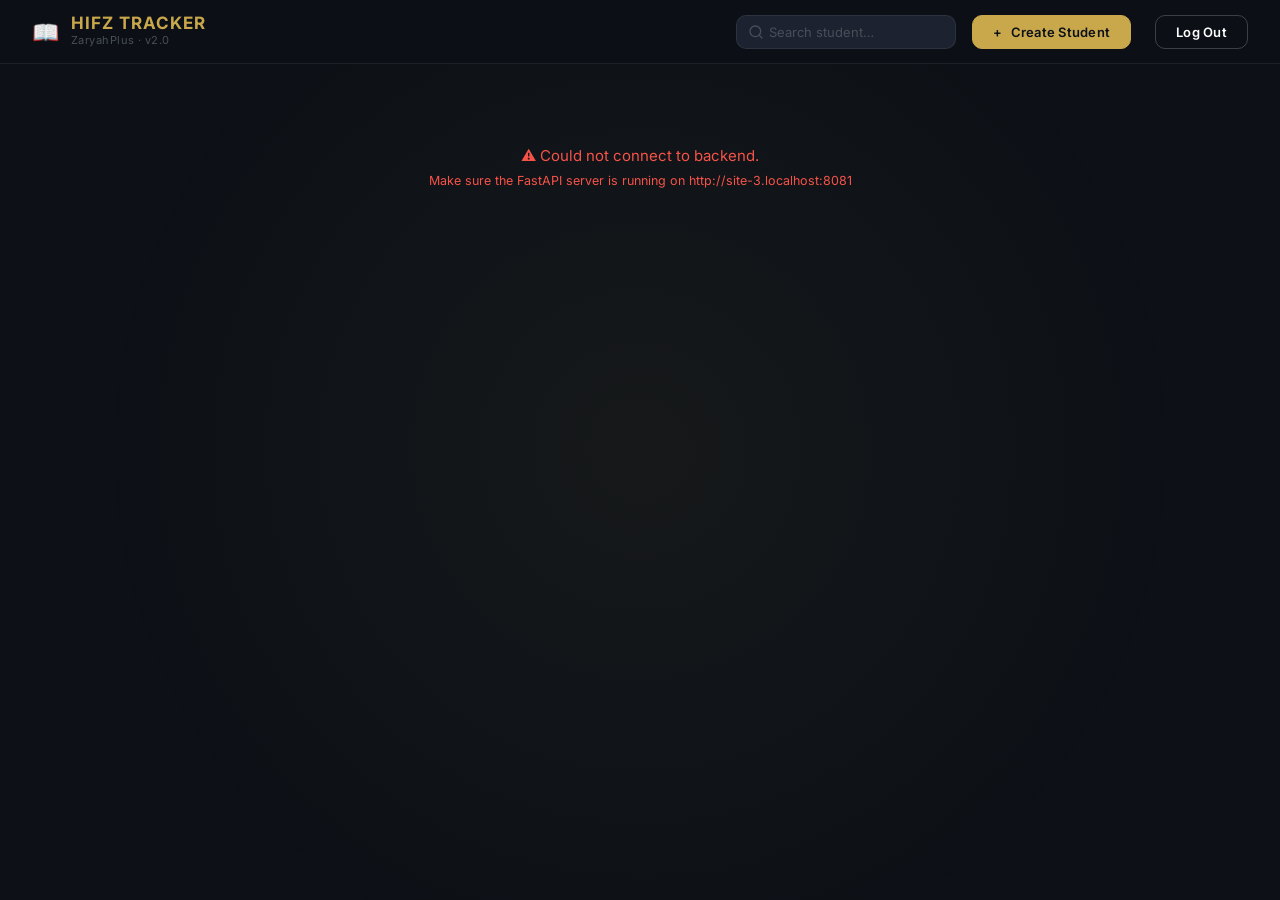
==== commit d44137e5: "Fix auth form clearing on browser back navigation" ====
--- a/frontend/index.html
+++ b/frontend/index.html
@@ -120,6 +120,16 @@
         >
           <span aria-hidden="true">+</span> Create Student
         </button>
+        
+        <!-- Logout -->
+        <button
+          id="btn-logout"
+          class="btn"
+          style="background: transparent; border: 1px solid rgba(255, 255, 255, 0.2); color: white; margin-left: 8px;"
+          aria-label="Log out"
+        >
+          Log Out
+        </button>
       </div>
     </div>
   </header>
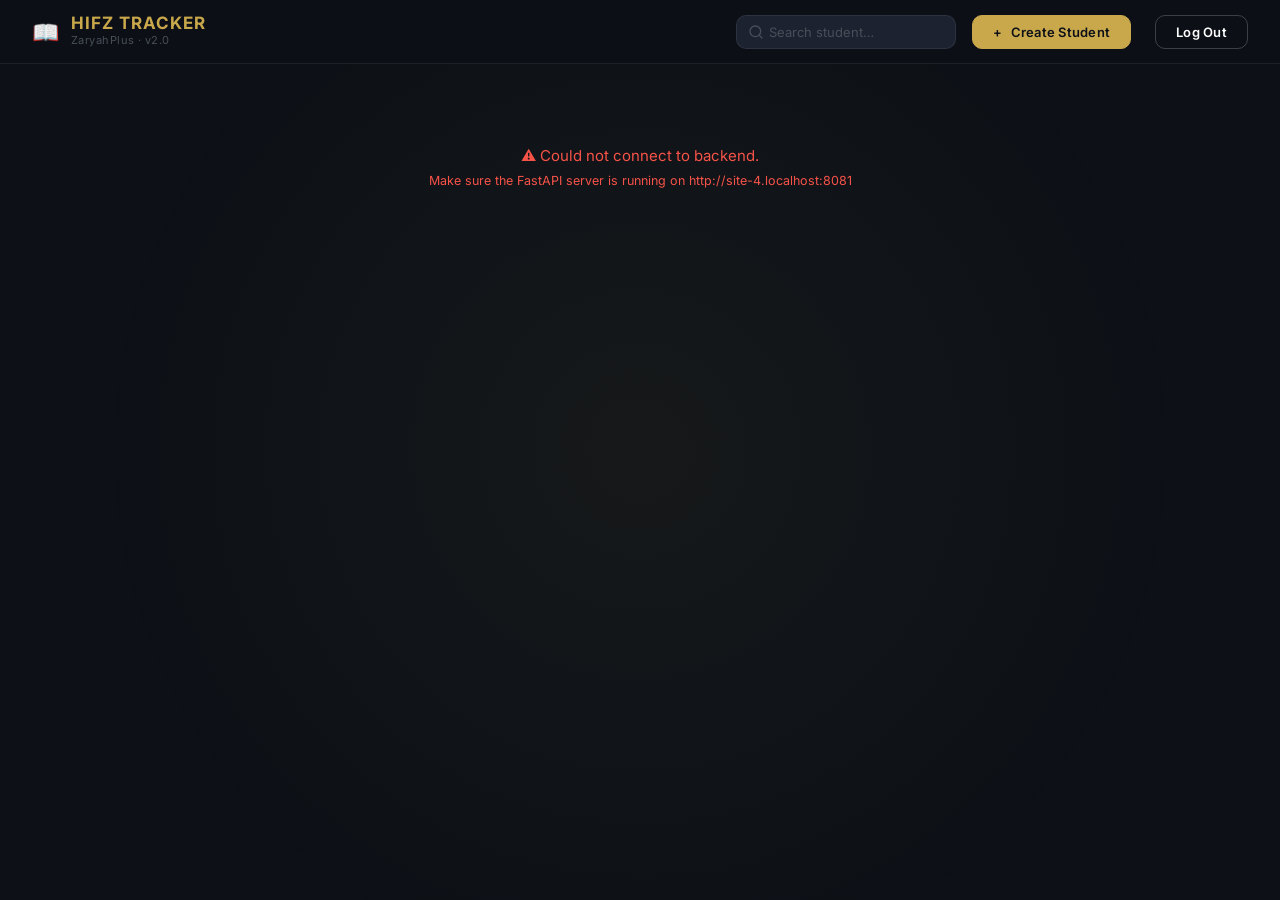
==== commit b3245075: "feat: Multi-surah support for Sabaq Para (split into multiple DB records seamlessly)" ====
--- a/frontend/index.html
+++ b/frontend/index.html
@@ -305,15 +305,12 @@
             </label>
           </div>
           <div class="dp-grid" id="dp-sp-fields">
-            <div class="form-group">
-              <label class="form-label">Juz</label>
-              <input type="text" id="dp-sp-juz" class="form-input disabled-input" readonly>
-            </div>
-            <div class="form-group" id="dp-sp-surah-group"></div>
+            <div class="form-group" id="dp-sp-start-surah-group"></div>
             <div class="form-group">
               <label class="form-label" for="dp-sp-start">Start Ayah</label>
               <input type="number" id="dp-sp-start" class="form-input" min="1" placeholder="1">
             </div>
+            <div class="form-group" id="dp-sp-end-surah-group"></div>
             <div class="form-group">
               <label class="form-label" for="dp-sp-end">End Ayah</label>
               <input type="number" id="dp-sp-end" class="form-input" min="1" placeholder="10">
